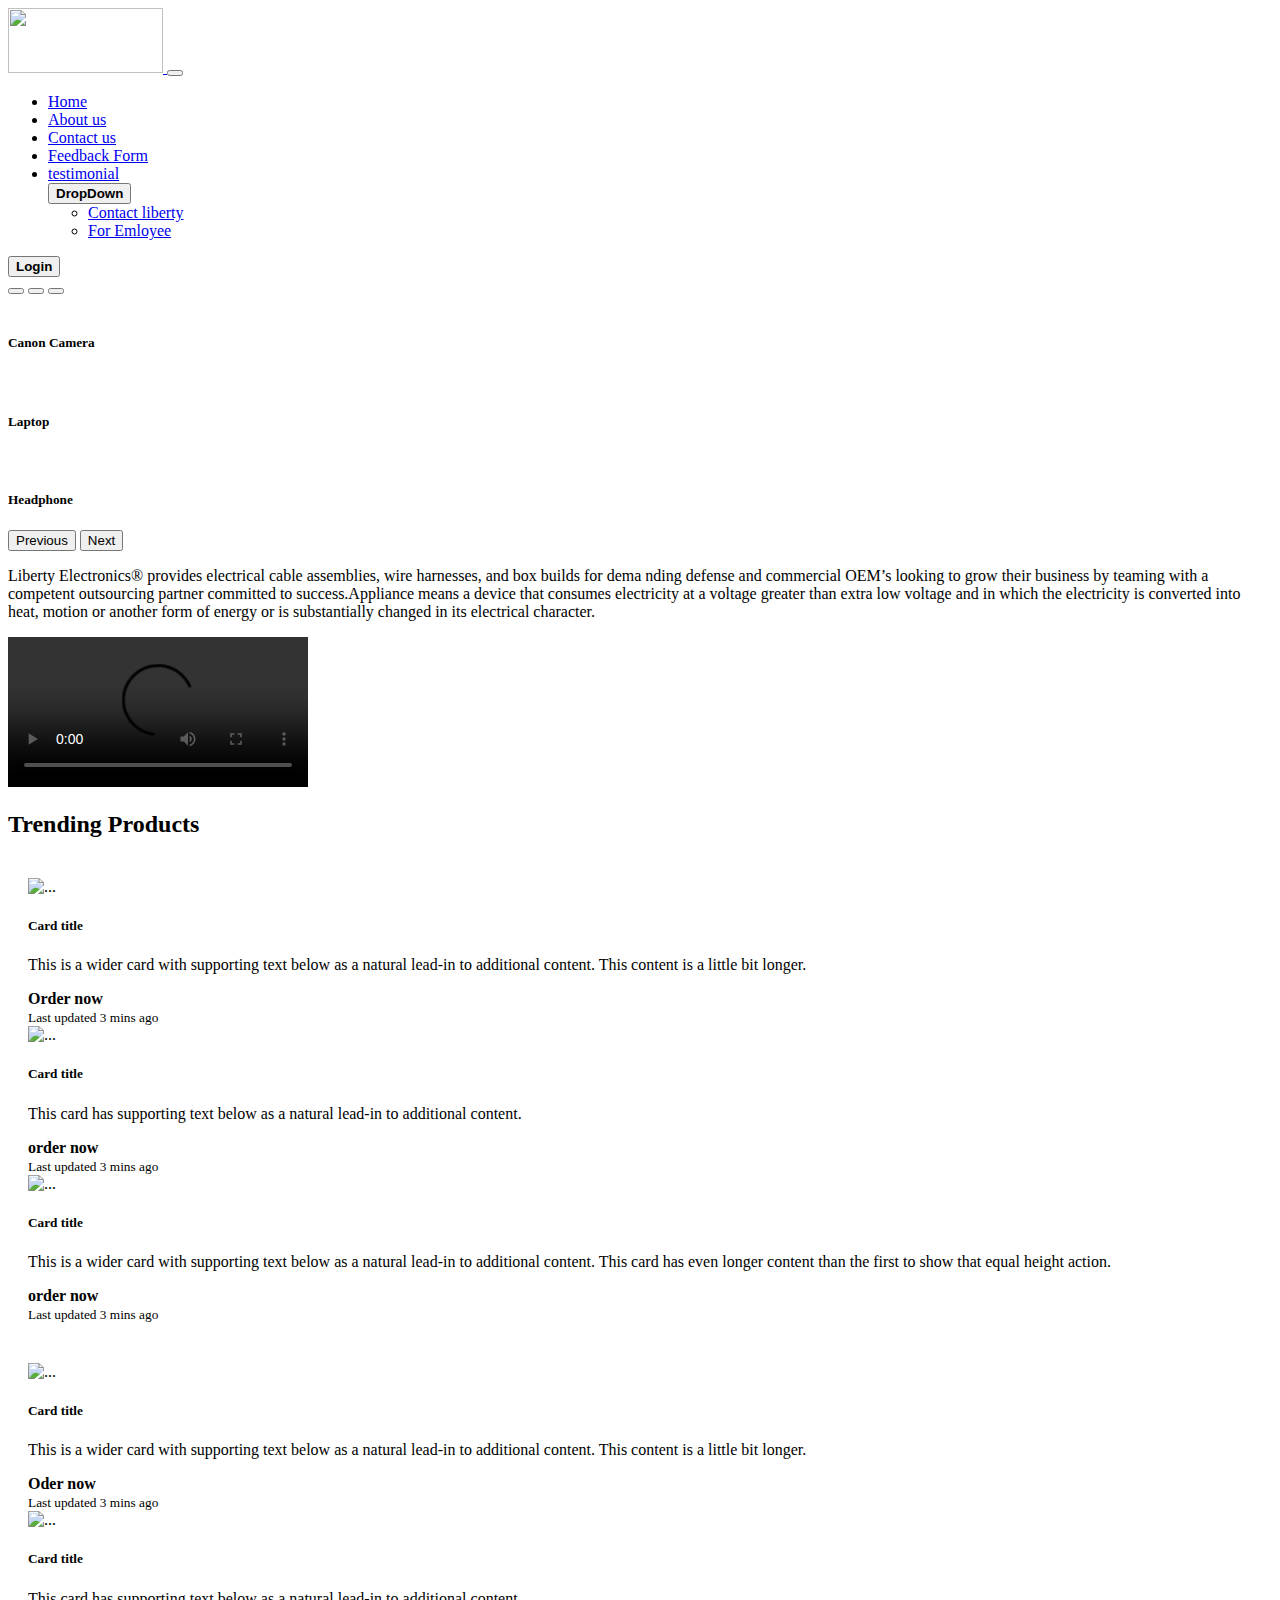
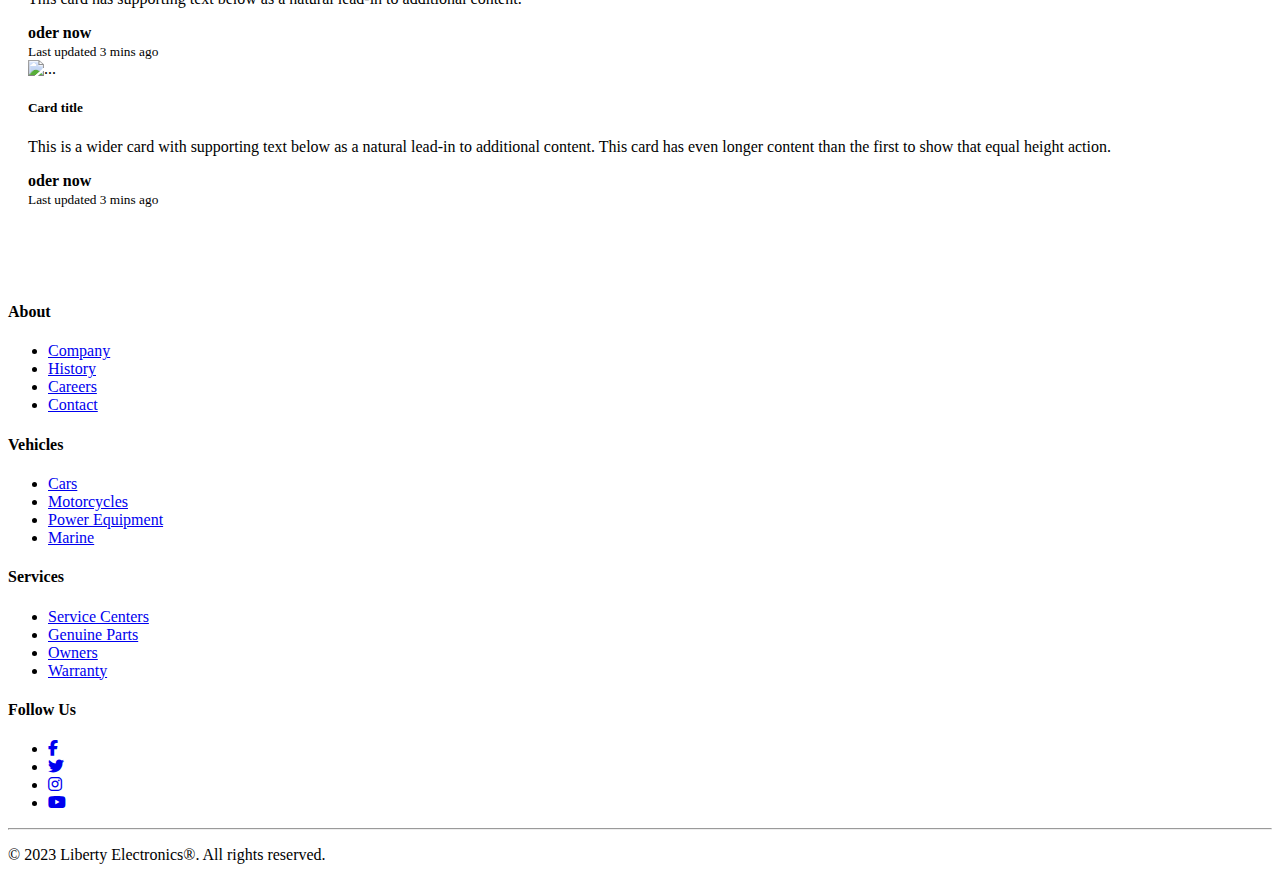
==== index.html @ 8688ee38 "Create index.html" ====
<!DOCTYPE html>
<html lang="en">
<head>
    <meta charset="UTF-8">
    <meta name="viewport" content="width=device-width, initial-scale=1.0">
    <title>Document</title>
    <!-- CSS LINK -->
    <link rel="stylesheet" href="project.css">
    <!-- FONT ICON LINK -->
    <link rel="stylesheet" href="https://cdnjs.cloudflare.com/ajax/libs/font-awesome/6.4.0/css/all.min.css">
    <!-- bootstarp link -->
    <link href="https://cdn.jsdelivr.net/npm/bootstrap@5.0.2/dist/css/bootstrap.min.css" rel="stylesheet" integrity="sha384-EVSTQN3/azprG1Anm3QDgpJLIm9Nao0Yz1ztcQTwFspd3yD65VohhpuuCOmLASjC" crossorigin="anonymous">
     <script src="https://cdn.jsdelivr.net/npm/bootstrap@5.0.2/dist/js/bootstrap.bundle.min.js" integrity="sha384-MrcW6ZMFYlzcLA8Nl+NtUVF0sA7MsXsP1UyJoMp4YLEuNSfAP+JcXn/tWtIaxVXM" crossorigin="anonymous"></script>

</head>
<body>
  
   
          <!--nav bar-->
          <nav class="navbar navbar-expand-lg navbar-light ">
            <div class="container-fluid ">
              <a class="navbar-brand" href="index.html">
                <img src="images/download.jfif" alt="" width="155px" height="65px">
              </a>
              <button class="navbar-toggler" type="button" data-bs-toggle="collapse" data-bs-target="#navbarSupportedContent" aria-controls="navbarSupportedContent" aria-expanded="false" aria-label="Toggle navigation">
                <span class="navbar-toggler-icon"></span>
              </button>
              <div class="collapse navbar-collapse" id="navbarSupportedContent">
                <ul class="navbar-nav me-auto mb-2 mb-lg-0">
                  <li class="nav-item">
                    <a class="nav-link active" aria-current="page" href="index.html">Home</a>
                  </li>
                  <li class="nav-item">
                    <a class="nav-link" href="aboutus.html">About us</a>
                  </li>
                  <li class="nav-item">
                    <a class="nav-link" href="contact us.html">Contact us</a>
                  </li>
                  
                  <li class="nav-item">
                    <a class="nav-link" href="#">Feedback Form</a>
                  </li>
                  <li class="nav-item">
                    <a class="nav-link" href="#">testimonial</a>
                  </li>
                   <!--drop down-->
                   <div class="dropdown">
                    <button class="btn btn-outline-dark dropdown-toggle" type="button" id="dropdownMenuButton1" data-bs-toggle="dropdown" aria-expanded="false">
                     <b>DropDown </b>
                    </button>
                    <ul class="dropdown-menu" aria-labelledby="dropdownMenuButton1 ">
                      <li><a class="dropdown-item" href="#">Contact liberty</a></li>
                      <li><a class="dropdown-item" href="#">For Emloyee</a></li>
                     
                    </ul>
                  </div>
                  </ul>
                </ul>
              </div>
            </div>
        
                <!--Login tab-->
                <div class="login1 mx-4 col-1">
                  <button class="btn btn-outline-dark"><b>Login</b></button>
                        
                </div>
           


          </nav>
        
         
 
<!---carousel part-->
<div class="iffy container-fluid mt-3">
    <div id="carouselExampleCaptions" class="carousel slide" data-bs-ride="carousel">
     <div class="carousel-indicators">
       <button type="button" data-bs-target="#carouselExampleCaptions" data-bs-slide-to="0" class="active" aria-current="true" aria-label="Slide 1"></button>
       <button    type="button" data-bs-target="#carouselExampleCaptions" data-bs-slide-to="1" aria-label="Slide 2"></button>
       <button type="button" data-bs-target="#carouselExampleCaptions" data-bs-slide-to="2" aria-label="Slide 3"></button>
     </div>
     <div class="carousel-inner">
       <div class="carousel-item active">
         <img src="images/1600w-0f_Iz6ceEqQ.webp
         "class="d-block w-100 img-fluid " alt="" >
         <div class="carousel-caption d-none d-md-block">
           <h5>Canon Camera</h5>
          
         </div>
       </div>
       <div class="carousel-item">
         <img src="images/1600w-0f_Iz6ceEqQ.webp
         "class="d-block  img-fluid" alt="">
         <div class="carousel-caption d-none d-md-block">
           <h5>Laptop</h5>
          
         </div>
       </div>
       <div class="carousel-item">
         <img src="images/1600w-0f_Iz6ceEqQ.webp" class="d-block w-200 img-fluid" alt="">
         <div class="carousel-caption d-none d-md-block">
           <h5>Headphone</h5>
          
         </div>
       </div>
     </div>
     <button class="carousel-control-prev" type="button" data-bs-target="#carouselExampleCaptions" data-bs-slide="prev">
       <span class="carousel-control-prev-icon" aria-hidden="true"></span>
       <span class="visually-hidden">Previous</span>
     </button>
     <button class="carousel-control-next" type="button" data-bs-target="#carouselExampleCaptions" data-bs-slide="next">
       <span class="carousel-control-next-icon" aria-hidden="true"></span>
       <span class="visually-hidden">Next</span>
     </button>
     </div>
     </div>
    
   </div>
   </div>
   <!---paragraph-->
   <p class="styling fs-5 fw-bold mt-2 mb-2">
    Liberty Electronics® provides electrical cable assemblies, wire harnesses, and box builds for dema
   nding defense and commercial OEM’s looking to grow their business by teaming with a
    competent outsourcing partner committed to success.Appliance means a device that consumes electricity at a voltage greater than extra low voltage and in which the electricity is converted into heat, motion or another form of energy or is substantially changed in its electrical character.</p>
    <!-- Video -->
    <div>
      <video  class="video1" controls>
        <source src="assets/videos/Introducing Apple Watch Ultra _ Apple.mp4" type="video/mp4">
      </video>
      </div>
<!-- cards Generate-->
<!-- 1st card -->
<h2 class="decoration fw-bold">Trending <span class="text-dark">Products</span></h2>

<div class="row row-cols-1 row-cols-md-3 g-4 mt-3" style="padding: 20px;">
  <div class="col">
    <div class="card h-100 ">
      <img src="images/istockphoto-181141771-612x612.jpg  " class="card-img-top" alt="...">
      <div class="card-body">
        <h5 class="card-title">Card title</h5>
        <p class="card-text">This is a wider card with supporting text below as a natural lead-in to additional content. This content is a little bit longer.</p>
      </div>
      <!-- buttton bUy-->
      <div class="ibrahim">
        <nav class="navbar navbar-light  ">
          <form class="container-fluid justify-content-start text-uppercase ">
            <a class="btn btn-outline-dark   me-4 col-12" type="button"><span style="font-weight: bolder;">Order now</span>
              </a> </form></nav>
              </div>
      <div class="card-footer">
        <small class="text-muted">Last updated 3 mins ago</small>
      </div>
    </div>
  </div>
  <!-- 2nd card -->
  <div class="col">
    <div class="card h-100">
      <img src="images/laptop2.jpg" class="card-img-top" alt="...">
      <div class="card-body">
        <h5 class="card-title">Card title</h5>
        <p class="card-text">This card has supporting text below as a natural lead-in to additional content.</p>
      </div>
      <!-- Button BUy -->
      <div class="ibrahim">
        <nav class="navbar navbar-light  ">
          <form class="container-fluid justify-content-start text-uppercase ">
            <a class="btn btn-outline-dark me-4 col-12" type="button"><span style="font-weight: bolder ">order now</span>
              </a> </form></nav>
              </div>
      <div class="card-footer">
        <small class="text-muted">Last updated 3 mins ago</small>
      </div>
    </div>
  </div>
  <!-- 3rd card -->
  <div class="col">
    <div class="card h-100">
      <img src="images/laptop1.jpg" class="card-img-top" alt="...">
      <div class="card-body">
        <h5 class="card-title">Card title</h5>
        <p class="card-text">This is a wider card with supporting text below as a natural lead-in to additional content. This card has even longer content than the first to show that equal height action.</p>
      </div>
      <!-- Button Buy -->
      <div class="ibrahim">
        <nav class="navbar navbar-light  ">
          <form class="container-fluid justify-content-start text-uppercase ">
            <a class="btn btn-outline-dark me-4 col-12" type="button"><span style="font-weight: bolder ">order now</span>
              </a> </form></nav>
              </div>
      <div class="card-footer">
        <small class="text-muted">Last updated 3 mins ago</small>
      </div>
    </div>
  </div>
</div>
<!-- next card -->
    <!-- 4th card -->
    

<div class="row row-cols-1 row-cols-md-3 g-4 mt-3" style="padding: 20px;">
  <div class="col">
    <div class="card h-100 ">
      <img src="images/laptop6.jpg" class="card-img-top h-50" alt="...">
      <div class="card-body">
        <h5 class="card-title">Card title</h5>
        <p class="card-text">This is a wider card with supporting text below as a natural lead-in to additional content. This content is a little bit longer.</p>
      </div>
      <!-- buttton bUy-->
      <div class="ibrahim">
        <nav class="navbar navbar-light">
          <form class="container-fluid justify-content-start text-uppercase ">
            <a class="btn btn-outline-dark me-4 col-12" type="button"><span style="font-weight: bolder ">Oder now</span>
              </a> </form></nav>
              </div>
      <div class="card-footer">
        <small class="text-muted">Last updated 3 mins ago</small>
      </div>
    </div>
  </div>
  <!--5th card -->
  <div class="col">
    <div class="card h-100">
      <img src="images/laptop4.jpg" class="card-img-top" alt="...">
      <div class="card-body">
        <h5 class="card-title">Card title</h5>
        <p class="card-text">This card has supporting text below as a natural lead-in to additional content.</p>
      </div>
      <!-- Button BUy -->
      <div class="ibrahim">
        <nav class="navbar navbar-light  ">
          <form class="container-fluid justify-content-start text-uppercase ">
            <a class="btn btn-outline-dark me-4 col-12" type="button"><span style="font-weight: bolder ">oder now</span>
              </a> </form></nav>
              </div>
      <div class="card-footer">
        <small class="text-muted">Last updated 3 mins ago</small>
      </div>
    </div>
  </div>
  <!-- 6th card -->
  <div class="col">
    <div class="card h-100">
      <img src="images/laptop5.jpg" class="card-img-top" alt="...">
      <div class="card-body">
        <h5 class="card-title">Card title</h5>
        <p class="card-text">This is a wider card with supporting text below as a natural lead-in to additional content. This card has even longer content than the first to show that equal height action.</p>
      </div>
      <!-- Button Buy -->
      <div class="ibrahim">
        <nav class="navbar navbar-light  ">
          <form class="container-fluid justify-content-start text-uppercase ">
            <a class="btn btn-outline-dark me-4 col-12" type="button"><span style="font-weight: bolder ">oder now</span>
              </a> </form></nav>
              </div>
      <div class="card-footer">
        <small class="text-muted">Last updated 3 mins ago</small>
      </div>
    </div>
  </div>
</div>
<br>
<br>
<br>

<!-- Generate the footer part -->
    <!--Footer part-->
    
    <footer class="footer ft ">
      <div class="container" >
        <div class="row">
          <div class="col-lg-3 col-md-6 col-sm-6 ">
            <h4>About</h4>
            <ul class="list-unstyled ">
              <li><a class="ibo xubi" href="#">Company</a></li>
              <li><a class="ibo xubi "href="#">History</a></li>
              <li><a class="ibo xubi"href="#">Careers</a></li>
              <li><a class="ibo xubi"href="#">Contact</a></li>
            </ul>
          </div>
          <div class="col-lg-3 col-md-6 col-sm-6">
            <h4>Vehicles</h4>
            <ul class="list-unstyled">
              <li><a class="ibo xubi "href="#">Cars</a></li>
              <li><a class="ibo xubi "href="#">Motorcycles</a></li>
              <li><a class="ibo xubi " href="#">Power Equipment</a></li>
              <li><a class="ibo xubi "href="#">Marine</a></li>
            </ul>
          </div>
          <div class="col-lg-3 col-md-6 col-sm-6">
            <h4>Services</h4>
            <ul class="list-unstyled">
              <li><a class="ibo xubi "href="#">Service Centers</a></li>
              <li><a class="ibo xubi " href="#">Genuine Parts</a></li>
              <li><a class="ibo xubi " href="#">Owners</a></li>
              <li><a class="ibo xubi " href="#">Warranty</a></li>
            </ul>
          </div>
          <div class="col-lg-3 col-md-6 col-sm-6">
            <h4>Follow Us</h4>
            <ul class="list-inline">
              <li class="list-inline-item"><a class="ibo" href="#"><i class="fab fa-facebook-f"></i></a></li>
              <li class="list-inline-item"><a class="ibo" href="#"><i class="fab fa-twitter"></i></a></li>
              <li class="list-inline-item"><a class="ibo" href="#"><i class="fab fa-instagram"></i></a></li>
              <li class="list-inline-item"><a class="ibo" href="#"><i class="fab fa-youtube"></i></a></li>
             
             

            </ul>
          </div>
        </div>
        <hr>
        
        <div class="row">
          <div class="col-md-6">
            <p class="text-muted">© 2023 Liberty Electronics®. All rights reserved.</p>
          </div>
        </div>
      </div>
    </footer>


 
</body>
</html>
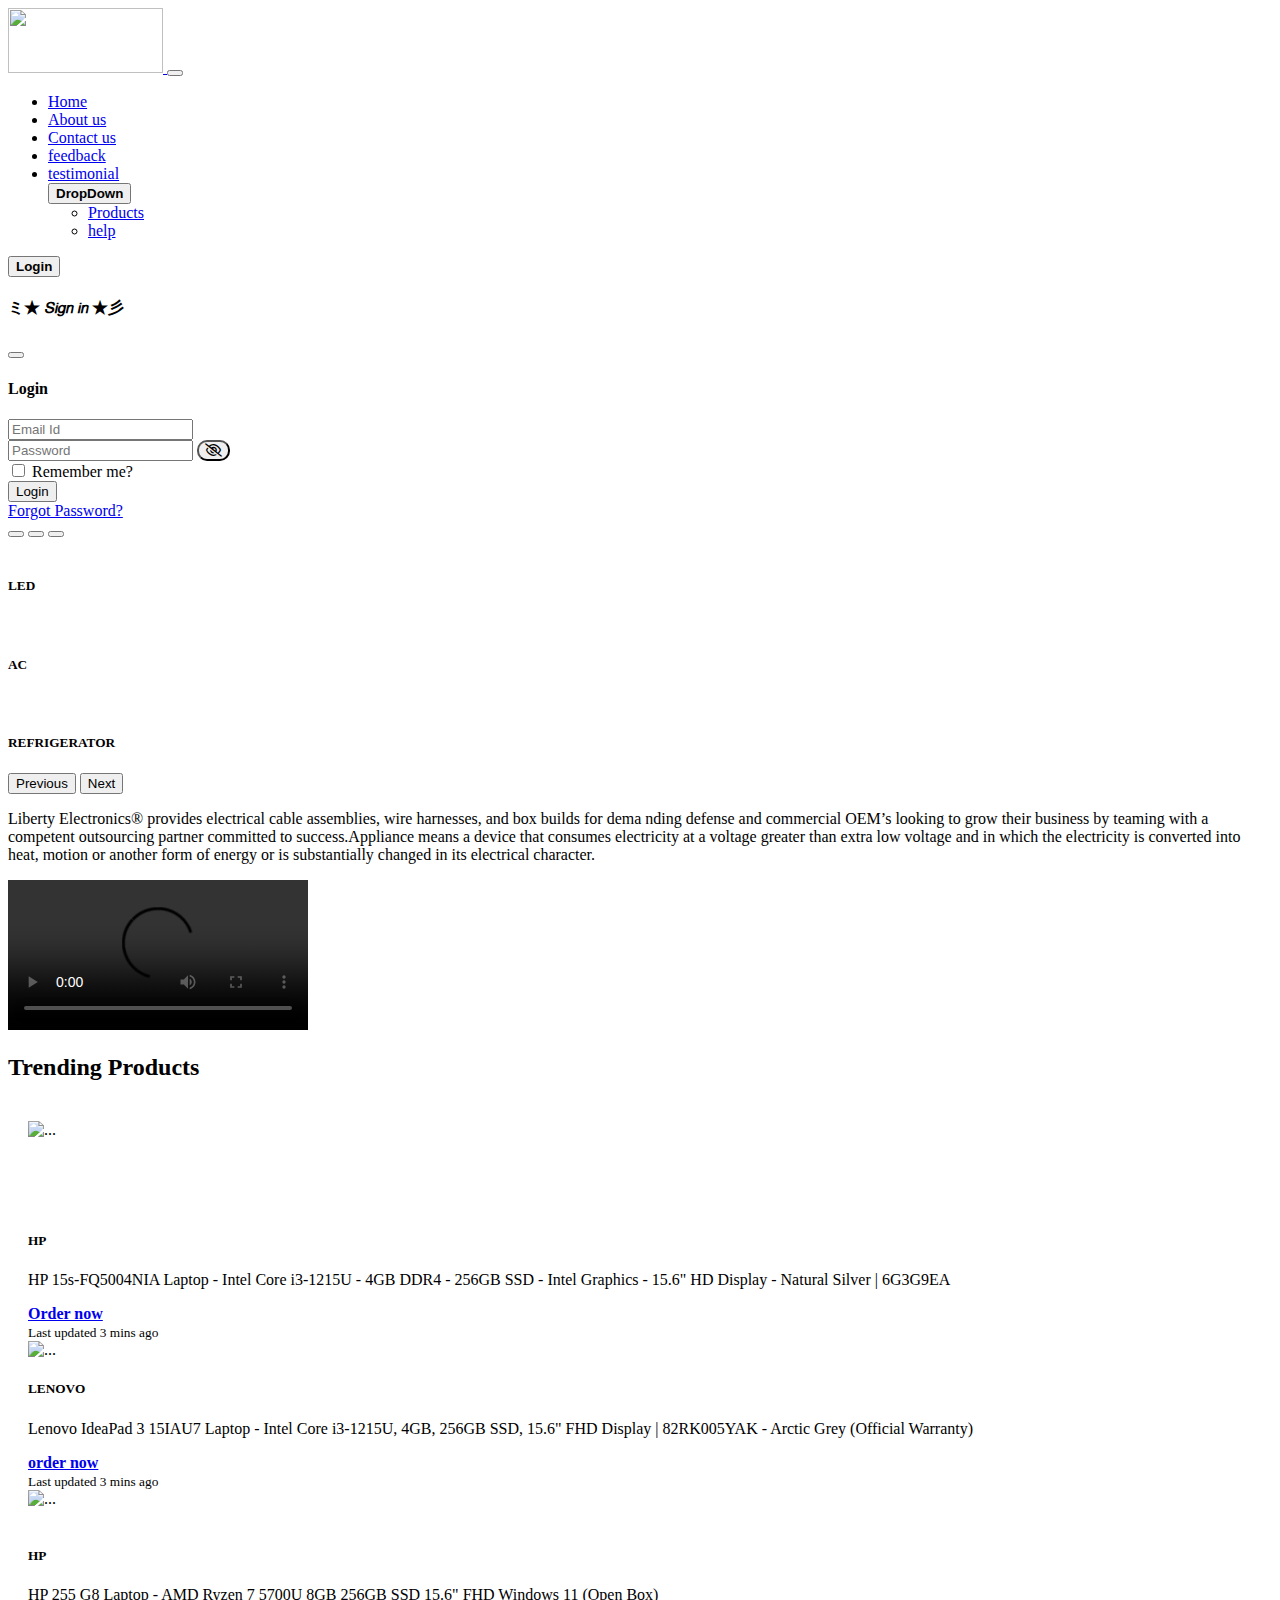
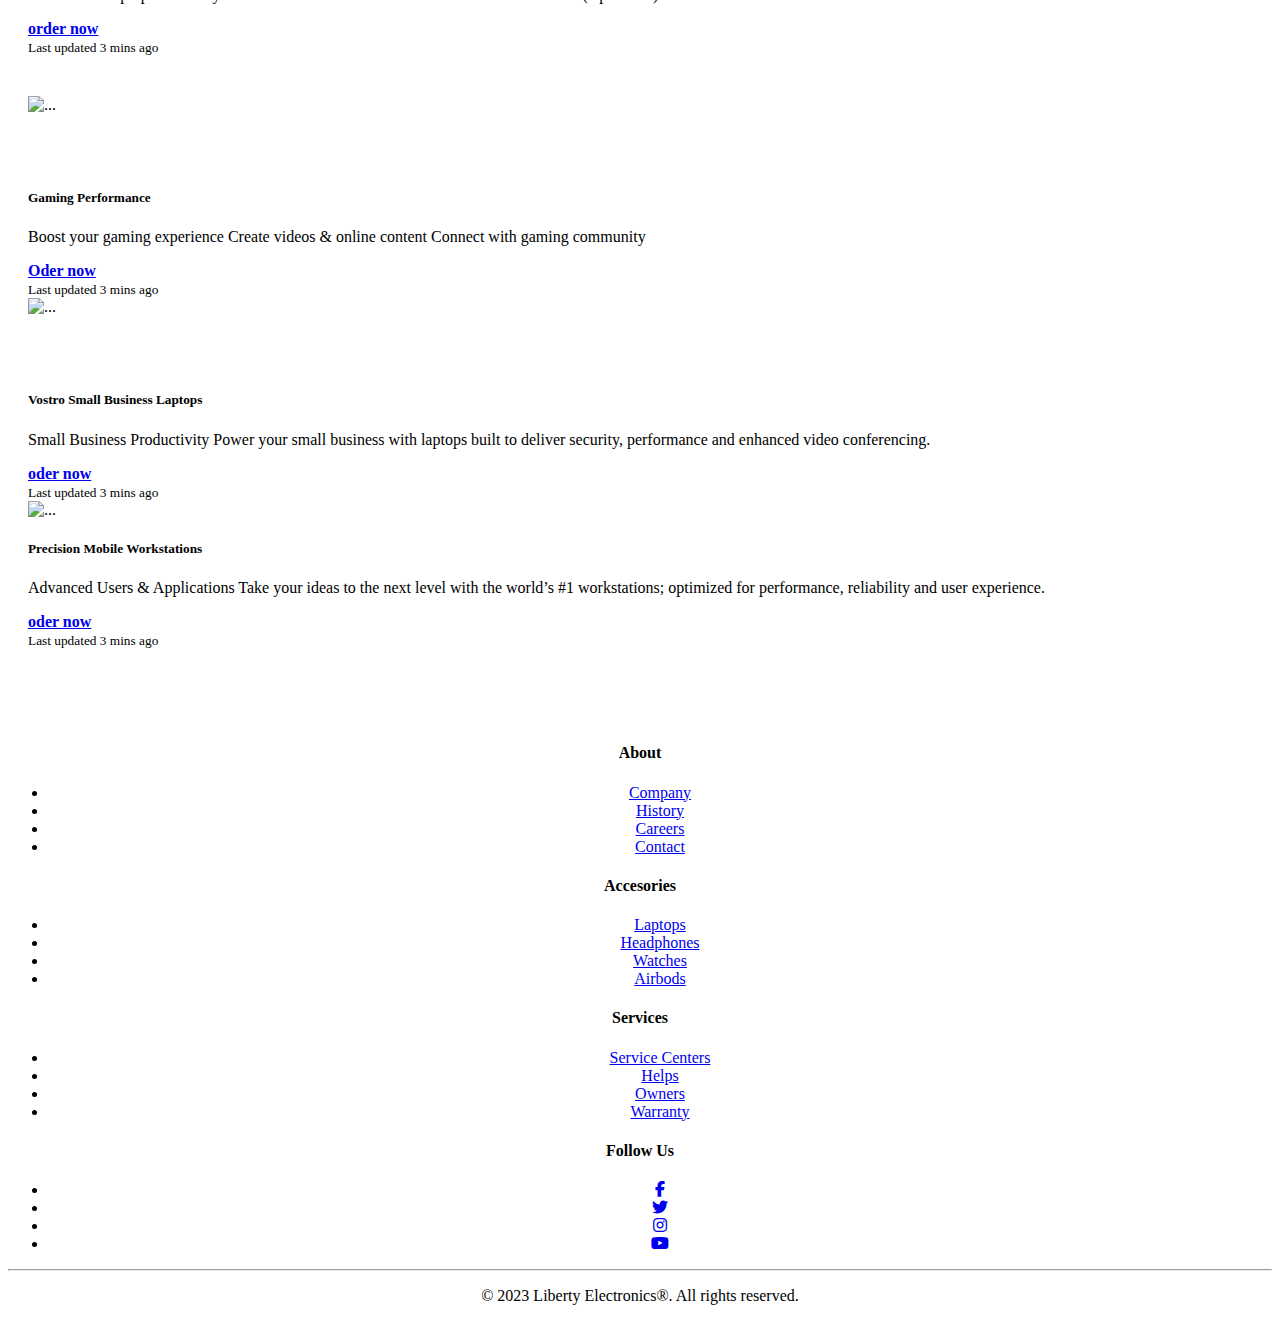
==== commit 0ff4c74c: "code" ====
--- a/index.html
+++ b/index.html
@@ -4,75 +4,121 @@
     <meta charset="UTF-8">
     <meta name="viewport" content="width=device-width, initial-scale=1.0">
     <title>Document</title>
-    <!-- CSS LINK -->
+       <!-- CSS LINK -->
     <link rel="stylesheet" href="project.css">
     <!-- FONT ICON LINK -->
     <link rel="stylesheet" href="https://cdnjs.cloudflare.com/ajax/libs/font-awesome/6.4.0/css/all.min.css">
+    <!-- link testimonial css -->
+    <link rel="stylesheet" href="TESTIMONIAL.css">
     <!-- bootstarp link -->
     <link href="https://cdn.jsdelivr.net/npm/bootstrap@5.0.2/dist/css/bootstrap.min.css" rel="stylesheet" integrity="sha384-EVSTQN3/azprG1Anm3QDgpJLIm9Nao0Yz1ztcQTwFspd3yD65VohhpuuCOmLASjC" crossorigin="anonymous">
      <script src="https://cdn.jsdelivr.net/npm/bootstrap@5.0.2/dist/js/bootstrap.bundle.min.js" integrity="sha384-MrcW6ZMFYlzcLA8Nl+NtUVF0sA7MsXsP1UyJoMp4YLEuNSfAP+JcXn/tWtIaxVXM" crossorigin="anonymous"></script>
 
 </head>
 <body>
-  
-   
-          <!--nav bar-->
-          <nav class="navbar navbar-expand-lg navbar-light ">
-            <div class="container-fluid ">
-              <a class="navbar-brand" href="index.html">
-                <img src="images/download.jfif" alt="" width="155px" height="65px">
-              </a>
-              <button class="navbar-toggler" type="button" data-bs-toggle="collapse" data-bs-target="#navbarSupportedContent" aria-controls="navbarSupportedContent" aria-expanded="false" aria-label="Toggle navigation">
-                <span class="navbar-toggler-icon"></span>
-              </button>
-              <div class="collapse navbar-collapse" id="navbarSupportedContent">
-                <ul class="navbar-nav me-auto mb-2 mb-lg-0">
-                  <li class="nav-item">
-                    <a class="nav-link active" aria-current="page" href="index.html">Home</a>
-                  </li>
-                  <li class="nav-item">
-                    <a class="nav-link" href="aboutus.html">About us</a>
-                  </li>
-                  <li class="nav-item">
-                    <a class="nav-link" href="contact us.html">Contact us</a>
-                  </li>
-                  
-                  <li class="nav-item">
-                    <a class="nav-link" href="#">Feedback Form</a>
-                  </li>
-                  <li class="nav-item">
-                    <a class="nav-link" href="#">testimonial</a>
-                  </li>
-                   <!--drop down-->
-                   <div class="dropdown">
-                    <button class="btn btn-outline-dark dropdown-toggle" type="button" id="dropdownMenuButton1" data-bs-toggle="dropdown" aria-expanded="false">
-                     <b>DropDown </b>
-                    </button>
-                    <ul class="dropdown-menu" aria-labelledby="dropdownMenuButton1 ">
-                      <li><a class="dropdown-item" href="#">Contact liberty</a></li>
-                      <li><a class="dropdown-item" href="#">For Emloyee</a></li>
-                     
-                    </ul>
-                  </div>
-                  </ul>
-                </ul>
-              </div>
-            </div>
+  <!-- nav bar -->
+  <nav class="navbar navbar-expand-lg navbar-light ">
+     <div class="container-fluid ">
+       <a class="navbar-brand" href="index.html">
+         <img src="images/download.jfif" alt="" width="155px" height="65px">
+       </a>
+       <button class="navbar-toggler" type="button" data-bs-toggle="collapse" data-bs-target="#navbarSupportedContent" aria-controls="navbarSupportedContent" aria-expanded="false" aria-label="Toggle navigation">
+         <span class="navbar-toggler-icon"></span>
+       </button>
+       <div class="collapse navbar-collapse" id="navbarSupportedContent">
+         <ul class="navbar-nav me-auto mb-2 mb-lg-0">
+           <li class="nav-item">
+             <a class="nav-link active" aria-current="page" href="index.html">Home</a>
+           </li>
+           <li class="nav-item">
+             <a class="nav-link" href="aboutus.html">About us</a>
+           </li>
+           <li class="nav-item">
+             <a class="nav-link" href="contact us.html">Contact us</a>
+           </li>
+           <li class="nav-item">
+             <a class="nav-link" href="feedback.html">feedback</a>
+           </li>
         
-                <!--Login tab-->
-                <div class="login1 mx-4 col-1">
-                  <button class="btn btn-outline-dark"><b>Login</b></button>
-                        
-                </div>
-           
-
-
-          </nav>
-        
-         
- 
+           <li class="nav-item">
+             <a class="nav-link" href="testimonial.html">testimonial</a>
+           </li>
+            <!--drop down-->
+            <div class="dropdown">
+             <button class="btn border-dark  dropdown-toggle" type="button" id="dropdownMenuButton1" data-bs-toggle="dropdown" aria-expanded="false">
+              <b> DropDown </b>
+             </button>
+             <ul class="dropdown-menu" aria-labelledby="dropdownMenuButton1 ">
+               <li><a class="dropdown-item" href="#">Products</a></li>
+               <li><a class="dropdown-item" href="#">help</a></li>
+              
+             </ul>
+           </div>
+           </ul>
+         </ul>
+       </div>
+     </div>
+ 
+         <!--Login tab-->
+         <div class="modalset">
+         <button type="button" class="btn border-dark mx-3" id="btn" data-bs-toggle="modal"
+         data-bs-target="#staticBackdrop"><b>Login</b></button>
+          <div class="modal fade" id="staticBackdrop" data-bs-backdrop="static" data-bs-keyboard="false" tabindex="-1"aria-labelledby="staticBackdropLabel" aria-hidden="true">
+     <div class="modal-dialog">
+       <div class="modal-content">
+         <div class="modal-header">
+           <h4 class="modal-title" id="staticBackdropLabel">ミ★ 𝘚𝘪𝘨𝘯 𝘪𝘯 ★彡</h4>
+           <button type="button" class="btn-close" data-bs-dismiss="modal" aria-label="Close"></button>
+         </div>
+         <div class="modal-body">
+           <div class="col-4 bg-dark" style="width: 100%; height: 100%;">
+             <div class="login-dark p-5 shadow-lg rounded">
+               <div class="pt-0">
+                 <h4 class="text-white ">Login</h4>
+               </div>
+ 
+               <form class="mt-3">
+                 <div class="form-group">
+                   <input type="email" class="form-control form-control-sm bg-light " placeholder="Email Id " id="email"
+                     required />
+                 </div>
+ 
+                 <div class="form-group d-flex">
+                   <input type="password" class="form-control form-control-sm bg-light mt-3" placeholder="Password"
+                     id="pass" required />
+                   <button class="button mt-3" onclick="switchVisibility()" style="border-radius: 10px;"> <i
+                       class="fa-regular fa-eye-slash"></i> </button>
+ 
+                 </div>
+ 
+                 <div class="form-group form-check mt-3">
+                   <input type="checkbox" class="form-check-input" id="rememberCheckBox">
+                   <label class="form-check-label text-light" for="rememberCheckBox">Remember me?</label>
+                 </div>
+ 
+                 <div class="mt-3">
+                   <button class="btn btn-outline-light col" style="left: 50%;" onclick="myfunction()">
+                     Login
+                   </button>
+                 </div>
+ 
+                 <div class="text-center mt-3">
+                   <a href="#" class="text-light">Forgot Password?</a>
+                 </div>
+ 
+               </form>
+             </div>
+           </div>
+         </div>
+       </div>
+     </div>
+   </div>
+   </div>   </div>      
+ <!-- END -->
+   </nav>
+
 <!---carousel part-->
-<div class="iffy container-fluid mt-3">
+<div class="europe container-fluid ">
     <div id="carouselExampleCaptions" class="carousel slide" data-bs-ride="carousel">
      <div class="carousel-indicators">
        <button type="button" data-bs-target="#carouselExampleCaptions" data-bs-slide-to="0" class="active" aria-current="true" aria-label="Slide 1"></button>
@@ -81,25 +127,25 @@
      </div>
      <div class="carousel-inner">
        <div class="carousel-item active">
-         <img src="images/1600w-0f_Iz6ceEqQ.webp
-         "class="d-block w-100 img-fluid " alt="" >
+         <img src="images/carosel3.jfif
+         "class="d-block  img-fluid w-100" alt="" >
          <div class="carousel-caption d-none d-md-block">
-           <h5>Canon Camera</h5>
+           <h5>LED</h5>
           
          </div>
        </div>
        <div class="carousel-item">
-         <img src="images/1600w-0f_Iz6ceEqQ.webp
-         "class="d-block  img-fluid" alt="">
+         <img src="images/carosel1.jfif
+         "class="d-block  img-fluid w-100" alt="">
          <div class="carousel-caption d-none d-md-block">
-           <h5>Laptop</h5>
+           <h5>AC</h5>
           
          </div>
        </div>
-       <div class="carousel-item">
-         <img src="images/1600w-0f_Iz6ceEqQ.webp" class="d-block w-200 img-fluid" alt="">
+       <div class="img1 carousel-item">
+         <img src="images/carosel2.jfif" class="d-block img-fluid w-100 " alt="">
          <div class="carousel-caption d-none d-md-block">
-           <h5>Headphone</h5>
+           <h5> REFRIGERATOR</h5>
           
          </div>
        </div>
@@ -137,14 +183,19 @@
     <div class="card h-100 ">
       <img src="images/istockphoto-181141771-612x612.jpg  " class="card-img-top" alt="...">
       <div class="card-body">
-        <h5 class="card-title">Card title</h5>
-        <p class="card-text">This is a wider card with supporting text below as a natural lead-in to additional content. This content is a little bit longer.</p>
+        <br>
+        <br>
+        <br>
+        <br>
+        <h5 class="card-title">HP</h5>
+        <p class="card-text">HP 15s-FQ5004NIA Laptop - Intel Core i3-1215U - 4GB DDR4 - 256GB SSD - Intel Graphics - 15.6" HD Display - Natural Silver | 6G3G9EA</p>
       </div>
       <!-- buttton bUy-->
       <div class="ibrahim">
         <nav class="navbar navbar-light  ">
           <form class="container-fluid justify-content-start text-uppercase ">
-            <a class="btn btn-outline-dark   me-4 col-12" type="button"><span style="font-weight: bolder;">Order now</span>
+            <a href="buttoncontact.html.html" class="btn border-dark  me-4 col-12" type="button"><span style="font-weight: bolder;">
+              Order now</span>
               </a> </form></nav>
               </div>
       <div class="card-footer">
@@ -157,14 +208,14 @@
     <div class="card h-100">
       <img src="images/laptop2.jpg" class="card-img-top" alt="...">
       <div class="card-body">
-        <h5 class="card-title">Card title</h5>
-        <p class="card-text">This card has supporting text below as a natural lead-in to additional content.</p>
+        <h5 class="card-title">LENOVO</h5>
+        <p class="card-text">Lenovo IdeaPad 3 15IAU7 Laptop - Intel Core i3-1215U, 4GB, 256GB SSD, 15.6" FHD Display | 82RK005YAK - Arctic Grey (Official Warranty)</p>
       </div>
       <!-- Button BUy -->
       <div class="ibrahim">
         <nav class="navbar navbar-light  ">
           <form class="container-fluid justify-content-start text-uppercase ">
-            <a class="btn btn-outline-dark me-4 col-12" type="button"><span style="font-weight: bolder ">order now</span>
+            <a href="buttoncontact.html.html" class="btn border-dark me-4 col-12" type="button"><span style="font-weight: bolder ">order now</span>
               </a> </form></nav>
               </div>
       <div class="card-footer">
@@ -177,14 +228,16 @@
     <div class="card h-100">
       <img src="images/laptop1.jpg" class="card-img-top" alt="...">
       <div class="card-body">
-        <h5 class="card-title">Card title</h5>
-        <p class="card-text">This is a wider card with supporting text below as a natural lead-in to additional content. This card has even longer content than the first to show that equal height action.</p>
+        <br>
+        
+        <h5 class="card-title">HP</h5>
+        <p class="card-text">HP 255 G8 Laptop - AMD Ryzen 7 5700U 8GB 256GB SSD 15.6" FHD Windows 11 (Open Box)</p>
       </div>
       <!-- Button Buy -->
       <div class="ibrahim">
         <nav class="navbar navbar-light  ">
           <form class="container-fluid justify-content-start text-uppercase ">
-            <a class="btn btn-outline-dark me-4 col-12" type="button"><span style="font-weight: bolder ">order now</span>
+            <a href="buttoncontact.html.html" class="btn border-dark  col-12" type="button"><span style="font-weight: bolder ">order now</span>
               </a> </form></nav>
               </div>
       <div class="card-footer">
@@ -202,14 +255,20 @@
     <div class="card h-100 ">
       <img src="images/laptop6.jpg" class="card-img-top h-50" alt="...">
       <div class="card-body">
-        <h5 class="card-title">Card title</h5>
-        <p class="card-text">This is a wider card with supporting text below as a natural lead-in to additional content. This content is a little bit longer.</p>
+          <br>
+          <br>
+          <br>
+        <h5 class="card-title">Gaming Performance</h5>
+        <p class="card-text">
+          Boost your gaming experience
+          Create videos & online content
+          Connect with gaming community</p>
       </div>
       <!-- buttton bUy-->
       <div class="ibrahim">
         <nav class="navbar navbar-light">
           <form class="container-fluid justify-content-start text-uppercase ">
-            <a class="btn btn-outline-dark me-4 col-12" type="button"><span style="font-weight: bolder ">Oder now</span>
+            <a href="buttoncontact.html.html" class="btn border-dark me-4 col-12" type="button"><span style="font-weight: bolder ">Oder now</span>
               </a> </form></nav>
               </div>
       <div class="card-footer">
@@ -222,14 +281,20 @@
     <div class="card h-100">
       <img src="images/laptop4.jpg" class="card-img-top" alt="...">
       <div class="card-body">
-        <h5 class="card-title">Card title</h5>
-        <p class="card-text">This card has supporting text below as a natural lead-in to additional content.</p>
+        <br>
+        <br>
+        <br>
+        
+        <h5 class="card-title">Vostro Small Business Laptops</h5>
+        <p class="card-text">
+          Small Business Productivity
+          Power your small business with laptops built to deliver security, performance and enhanced video conferencing.</p>
       </div>
       <!-- Button BUy -->
       <div class="ibrahim">
         <nav class="navbar navbar-light  ">
           <form class="container-fluid justify-content-start text-uppercase ">
-            <a class="btn btn-outline-dark me-4 col-12" type="button"><span style="font-weight: bolder ">oder now</span>
+            <a href="buttoncontact.html.html" class="btn border-dark me-4 col-12" type="button"><span style="font-weight: bolder ">oder now</span>
               </a> </form></nav>
               </div>
       <div class="card-footer">
@@ -242,14 +307,16 @@
     <div class="card h-100">
       <img src="images/laptop5.jpg" class="card-img-top" alt="...">
       <div class="card-body">
-        <h5 class="card-title">Card title</h5>
-        <p class="card-text">This is a wider card with supporting text below as a natural lead-in to additional content. This card has even longer content than the first to show that equal height action.</p>
+        <h5 class="card-title">Precision Mobile Workstations</h5>
+        <p class="card-text">
+          Advanced Users & Applications
+          Take your ideas to the next level with the world’s #1 workstations; optimized for performance, reliability and user experience.</p>
       </div>
       <!-- Button Buy -->
       <div class="ibrahim">
         <nav class="navbar navbar-light  ">
           <form class="container-fluid justify-content-start text-uppercase ">
-            <a class="btn btn-outline-dark me-4 col-12" type="button"><span style="font-weight: bolder ">oder now</span>
+            <a href="buttoncontact.html.html" class="btn border-dark me-4 col-12" type="button"><span style="font-weight: bolder ">oder now</span>
               </a> </form></nav>
               </div>
       <div class="card-footer">
@@ -261,16 +328,19 @@
 <br>
 <br>
 <br>
+ 
+
+
 
 <!-- Generate the footer part -->
     <!--Footer part-->
-    
+    <center>
     <footer class="footer ft ">
-      <div class="container" >
+      <div class="foot1" >
         <div class="row">
           <div class="col-lg-3 col-md-6 col-sm-6 ">
-            <h4>About</h4>
-            <ul class="list-unstyled ">
+            <h4 class="bg">About</h4>
+            <ul class="list-unstyled">
               <li><a class="ibo xubi" href="#">Company</a></li>
               <li><a class="ibo xubi "href="#">History</a></li>
               <li><a class="ibo xubi"href="#">Careers</a></li>
@@ -278,25 +348,25 @@
             </ul>
           </div>
           <div class="col-lg-3 col-md-6 col-sm-6">
-            <h4>Vehicles</h4>
+            <h4 class="bg">Accesories</h4>
             <ul class="list-unstyled">
-              <li><a class="ibo xubi "href="#">Cars</a></li>
-              <li><a class="ibo xubi "href="#">Motorcycles</a></li>
-              <li><a class="ibo xubi " href="#">Power Equipment</a></li>
-              <li><a class="ibo xubi "href="#">Marine</a></li>
+              <li><a class="ibo xubi "href="#">Laptops</a></li>
+              <li><a class="ibo xubi "href="#">Headphones</a></li>
+              <li><a class="ibo xubi " href="#">Watches</a></li>
+              <li><a class="ibo xubi "href="#">Airbods</a></li>
             </ul>
           </div>
           <div class="col-lg-3 col-md-6 col-sm-6">
-            <h4>Services</h4>
+            <h4 class="bg">Services</h4>
             <ul class="list-unstyled">
               <li><a class="ibo xubi "href="#">Service Centers</a></li>
-              <li><a class="ibo xubi " href="#">Genuine Parts</a></li>
+              <li><a class="ibo xubi " href="#">Helps</a></li>
               <li><a class="ibo xubi " href="#">Owners</a></li>
               <li><a class="ibo xubi " href="#">Warranty</a></li>
             </ul>
           </div>
           <div class="col-lg-3 col-md-6 col-sm-6">
-            <h4>Follow Us</h4>
+            <h4 class="bg">Follow Us</h4>
             <ul class="list-inline">
               <li class="list-inline-item"><a class="ibo" href="#"><i class="fab fa-facebook-f"></i></a></li>
               <li class="list-inline-item"><a class="ibo" href="#"><i class="fab fa-twitter"></i></a></li>
@@ -317,6 +387,7 @@
         </div>
       </div>
     </footer>
+  </center>
 
 
  
